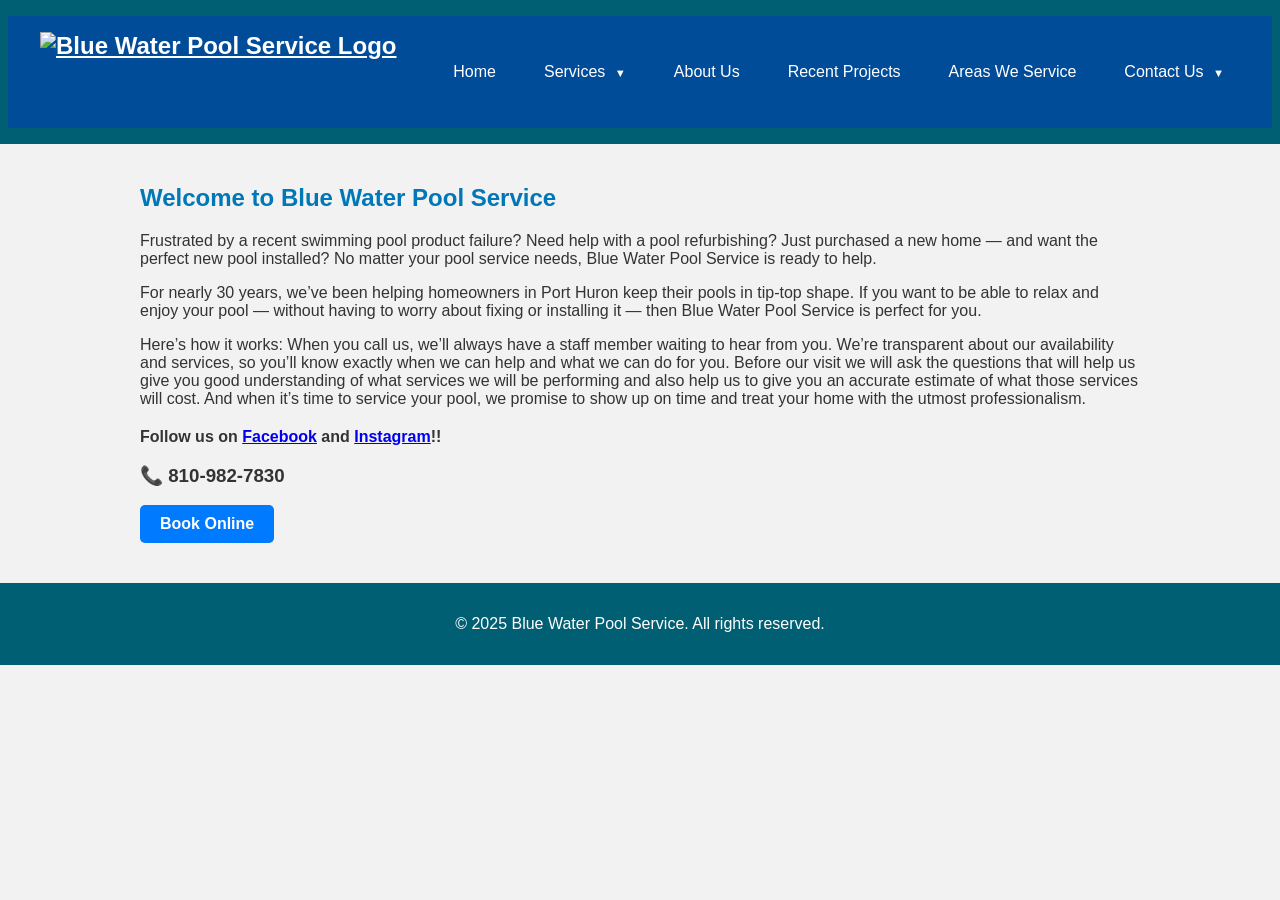
==== Index.html @ 8580cf11 "Add files via upload" ====
<!DOCTYPE html>
<html lang="en">
<head>
  <meta charset="UTF-8" />
  <meta name="viewport" content="width=device-width, initial-scale=1.0" />
  <title>Blue Water Pool Service</title>
  <link rel="stylesheet" href="style.css" />
</head>
<body>
  <header>
    <nav class="navbar">
      <a href="Index.html" class="logo">
        <img src="Images /logo.png" alt="Blue Water Pool Service Logo"/>
      </a>
      <ul class="nav-links">
        <li><a href="index.html">Home</a></li>
        <li class="dropdown">
          <a href="services.html">Services <span class="arrow"></span></a>
          <ul class="dropdown-menu">
            <li><a href="pool-maintenance.html">Swimming Pool & Maintenance</a></li>
            <li><a href="hot-tubs.html">Hot Tubs & Swim Spas</a></li>
            <li><a href="specialty-equipment.html">Specialty Equipment & Materials</a></li>
          </ul>
        </li>
        <li><a href="about.html">About Us</a></li>
        <li><a href="projects.html">Recent Projects</a></li>
        <li><a href="areas-we-service.html">Areas We Service</a></li>
        <li class="dropdown">
          <a href="contact.html">Contact Us <span class="arrow"></span></a>
          <ul class="dropdown-menu">
            <li><a href="book online.html">Book Online</a></li>
          </ul>
        </li>
      </ul>
    </nav>
  </header>

  <main class="home">
    <section class="intro">
      <h1>Welcome to Blue Water Pool Service</h1>
      <p>
        Frustrated by a recent swimming pool product failure? Need help with a pool refurbishing? Just purchased a new home — and want the perfect new pool installed?
        No matter your pool service needs, Blue Water Pool Service is ready to help.
      </p>
      <p>
        For nearly 30 years, we’ve been helping homeowners in Port Huron keep their pools in tip-top shape. If you want to be able to relax and enjoy your pool — without
        having to worry about fixing or installing it — then Blue Water Pool Service is perfect for you.
      </p>
      <p>
        Here’s how it works: When you call us, we’ll always have a staff member waiting to hear from you. We’re transparent about our availability and services, so you’ll
        know exactly when we can help and what we can do for you. Before our visit we will ask the questions that will help us give you good understanding of what services
        we will be performing and also help us to give you an accurate estimate of what those services will cost. And when it’s time to service your pool, we promise to
        show up on time and treat your home with the utmost professionalism.
      </p>
      <div class="contact-call">
        <div style="margin-top: 10px; margin-bottom: 10px;">
          <p><strong>
            Follow us on 
            <a href="https://www.facebook.com/BlueWaterPoolServicePH?mibextid=wwXIfr&rdid=EDsumeXl4yq4jxzL&share_url=https%3A%2F%2Fwww.facebook.com%2Fshare%2F1DnVqN16zs%2F%3Fmibextid%3DwwXIfr#" target="_blank">Facebook</a> and 
            <a href="https://www.instagram.com/thepoolboy?igsh=c2RqMGs3OXA5eDBr" target="_blank">Instagram</a>!!
          </strong></p>
        </div>
        <h3>📞 810-982-7830</h3>
        <a href="book online.html" class="button">Book Online</a>
      </div>
    </section>
  </main>

  <footer>
    <p>&copy; 2025 Blue Water Pool Service. All rights reserved.</p>
  </footer>

  <!-- Add this script to fix the dropdown arrow rotation -->
  <script>
    document.querySelectorAll('.dropdown').forEach(dropdown => {
      const arrow = dropdown.querySelector('.arrow');
      dropdown.addEventListener('mouseenter', () => {
        arrow.style.transform = 'rotate(180deg)';
      });
      dropdown.addEventListener('mouseleave', () => {
        arrow.style.transform = 'rotate(0deg)';
      });
    });
  </script>
</body>
</html>
---- style.css ----
/* ========== Base Styles ========== */
body {
  font-family: Arial, sans-serif;
  margin: 0;
  padding: 0;
  background-color: #f2f2f2;
  color: #333;
}

header, footer {
  background-color: #005f73;
  color: #fff;
  text-align: center;
  padding: 1em 0;
}

main {
  padding: 2em;
}

footer {
  margin-top: 40px;
}

/* ========== Navbar ========== */
.navbar {
  background-color: #004c99;
  display: flex;
  justify-content: space-between;
  align-items: center;
  max-width: 1200px;
  margin: 0 auto;
  padding: 1rem 2rem;
  flex-wrap: wrap;
}

.logo {
  font-size: 1.5em;
  font-weight: bold;
  color: #fff;
  display: flex;
  align-items: center;
}

.logo img {
  height: 80px;
  width: auto;
  display: block;
  margin-right: 10px;
}

.nav-links {
  list-style: none;
  display: flex;
  gap: 1rem;
  flex-wrap: wrap;
  padding-left: 0;
  margin: 0;
}

.nav-links li {
  position: relative;
}

.nav-links a {
  color: white;
  text-decoration: none;
  padding: 0.5rem 1rem;
  display: block;
  transition: background 0.2s ease;
  border-radius: 6px;
}

.nav-links a:hover {
  background-color: #005fa3;
}

/* ========== Dropdown Menu ========== */
.dropdown > a::after {
  content: " ▼";
  font-size: 0.7rem;
  margin-left: 5px;
}

.dropdown > a {
  cursor: pointer;
}

.dropdown-menu {
  display: none;
  position: absolute;
  top: 100%;
  left: 0;
  background-color: #0066cc;
  padding: 10px;
  list-style: none;
  min-width: 200px;
  box-shadow: 0 2px 5px rgba(0, 0, 0, 0.15);
  z-index: 1000;
  border-radius: 4px;
}

.dropdown-menu li {
  margin-bottom: 10px;
}

.dropdown-menu li:last-child {
  margin-bottom: 0;
}

.dropdown-menu a {
  color: #fff;
  text-decoration: none;
  display: block;
  padding: 0.75rem;
  transition: background 0.2s ease;
  border-radius: 4px;
}

.dropdown-menu a:hover {
  background-color: #005bb5;
}

.dropdown:hover .dropdown-menu {
  display: block;
}

/* ========== Home Page ========== */
main.home {
  max-width: 1000px;
  margin: 40px auto;
  padding: 0 20px;
}

.intro h1 {
  color: #0077b6;
}

.contact-call {
  margin-top: 20px;
}

.button {
  display: inline-block;
  background-color: #007bff;
  color: #fff;
  padding: 10px 20px;
  font-weight: bold;
  border: none;
  border-radius: 5px;
  text-decoration: none;
  text-align: center;
  transition: background 0.3s;
  cursor: pointer;
}

.button:hover {
  background-color: #005fa3;
}

/* ========== Contact Page ========== */
.contact-details {
  display: flex;
  flex-wrap: wrap;
  gap: 2rem;
  margin-top: 2rem;
}

.contact-form {
  flex: 1;
  display: flex;
  flex-direction: column;
  gap: 1rem;
  max-width: 500px;
}

.contact-form input,
.contact-form textarea {
  width: 100%;
  padding: 0.75rem;
  border: 1px solid #ccc;
  border-radius: 5px;
  cursor: pointer;
}

.contact-form button {
  background-color: #007bff;
  color: white;
  padding: 0.75rem;
  border: none;
  border-radius: 5px;
  cursor: pointer;
}

/* ========== Social Icons ========== */
.social-icons a {
  font-size: 24px;
  margin-right: 10px;
  text-decoration: none;
  color: #0077cc;
  transition: color 0.3s ease;
}

.social-icons a:hover {
  color: #005fa3;
}

.follow-us {
  margin-top: 10px;
  font-size: 1rem;
  text-align: center;
}

.follow-us a {
  color: #0077cc;
  text-decoration: none;
}

.follow-us a:hover {
  text-decoration: underline;
}

/* ========== Team Contacts ========== */
.team-contacts {
  display: flex;
  flex-wrap: wrap;
  gap: 2rem;
  margin: 2rem 0;
}

.contact-card {
  background: #f2f9ff;
  border-left: 4px solid #007acc;
  padding: 1rem;
  flex: 1 1 250px;
  box-shadow: 0 2px 5px rgba(0,0,0,0.1);
  border-radius: 8px;
}

/* ========== Book Online Page ========== */
.form-wrapper {
  max-width: 1000px;
  margin: 4rem auto;
  padding: 2rem;
  background-color: #f7f9fb;
  border-radius: 16px;
  box-shadow: 0 4px 20px rgba(0, 0, 0, 0.1);
}

.form-wrapper h1 {
  text-align: center;
  font-size: 2rem;
  margin-bottom: 0.5rem;
}

.form-wrapper p {
  text-align: center;
  margin-bottom: 2rem;
  color: #555;
}

.booking-form {
  max-width: 600px;
  margin: 0 auto;
  display: flex;
  flex-direction: column;
}

.booking-form fieldset {
  border: 1px solid #ccc;
  border-radius: 12px;
  padding: 1.5rem;
  margin-bottom: 2rem;
}

.booking-form legend {
  font-weight: bold;
  font-size: 1.2rem;
  margin-bottom: 1rem;
  padding: 0 0.5rem;
}

.form-group {
  display: flex;
  flex-wrap: wrap;
  gap: 1rem;
  margin-bottom: 1.2rem;
}

.form-group input[type="text"],
.form-group input[type="email"],
.form-group input[type="tel"],
.form-group input[type="date"],
.form-group textarea {
  flex: 1;
  padding: 0.75rem;
  font-size: 1rem;
  border-radius: 8px;
  border: 1px solid #ccc;
  min-width: 250px;
}

textarea {
  width: 100%;
  height: 120px;
  resize: vertical;
}

.booking-form input[type="file"] {
  margin-top: 1rem;
}

.checkbox-group {
  display: flex;
  flex-wrap: wrap;
  gap: 1rem;
  margin-top: 1rem;
}

.checkbox-group label {
  display: flex;
  align-items: center;
  gap: 0.4rem;
  padding: 0.3rem 0.6rem;
  background-color: #e8f0fe;
  border-radius: 6px;
  font-size: 0.95rem;
  white-space: nowrap;
  cursor: pointer;
}

.booking-form small {
  font-size: 0.8rem;
  color: #666;
  display: block;
  margin-top: 0.3rem;
}

/* ========== Service Page ========== */
.service-layout {
  display: flex;
  flex-direction: row;
  gap: 20px;
  flex-wrap: wrap;
  align-items: flex-start;
}

.service-text {
  flex: 1;
}

.service-image {
  max-width: 400px;
  flex-shrink: 0;
}

.service-image img {
  max-width: 100%;
  height: auto;
  border-radius: 12px;
  box-shadow: 0 4px 8px rgba(0,0,0,0.1);
  display: block;
}

/* ========== Grid Image Container ========== */
.grid-container {
  display: flex;
  align-items: flex-start;
  justify-content: flex-start;
  flex-wrap: wrap;
  gap: 1rem;
}

.grid-image {
  width: 300px;
  height: auto;
}

/* ========== Responsive ========== */
@media (max-width: 768px) {
  .form-group {
    flex-direction: column;
  }

  .checkbox-group {
    flex-direction: column;
    gap: 0.5rem;
  }

  .form-wrapper {
    padding: 1rem;
  }

  .navbar {
    flex-direction: column;
    align-items: flex-start;
  }

  .logo {
    margin-bottom: 1rem;
  }

  .nav-links {
    flex-direction: column;
    width: 100%;
    gap: 0;
  }

  .nav-links a {
    padding: 0.75rem 1rem;
  }

  .dropdown-menu {
    position: static;
    background-color: #005fa3;
    box-shadow: none;
    padding: 0;
    border-radius: 0;
  }

  .dropdown-menu a {
    padding: 0.5rem 1rem;
  }

  .dropdown:hover .dropdown-menu {
    display: block;
  }

  .service-layout,
  .contact-details,
  .team-contacts {
    flex-direction: column;
  }
}
/* ========== Styling the Images ========== */
.project-images {
  display: grid;
  grid-template-columns: repeat(auto-fill, minmax(250px, 1fr)); /* Creates a responsive grid */
  gap: 20px; /* Adds space between the images */
  justify-items: center; /* Centers the images horizontally */
  margin-top: 20px;
}

.project-image {
  width: 100%; /* Ensures the images scale responsively */
  height: auto; /* Maintains the aspect ratio */
  border-radius: 10px; /* Adds rounded corners */
  box-shadow: 0 4px 8px rgba(0, 0, 0, 0.1); /* Adds a subtle shadow for effect */
}

.project-image:hover {
  transform: scale(1.05); /* Slight zoom effect on hover */
  transition: transform 0.3s ease-in-out; /* Smooth transition for the hover effect */
}
.about-section h1 {
  color: #0077b6; 
  font-size: 1.5rem;
  margin-bottom: 20px;
  font-weight: bold;
}
.about-section h2 {
  color: #0077b6; 
  font-size: x-large;
  margin-bottom: 20px;
  font-weight: bold;
}
.services h1 {
  color: #0077b6;
  font-size: x-large;
  margin-bottom: 20px;
  font-weight: bold;
}
.projects h1 {
  color: #0077b6;
  font-size: x-large;
  margin-bottom: 20px;
  font-weight: bold;
}
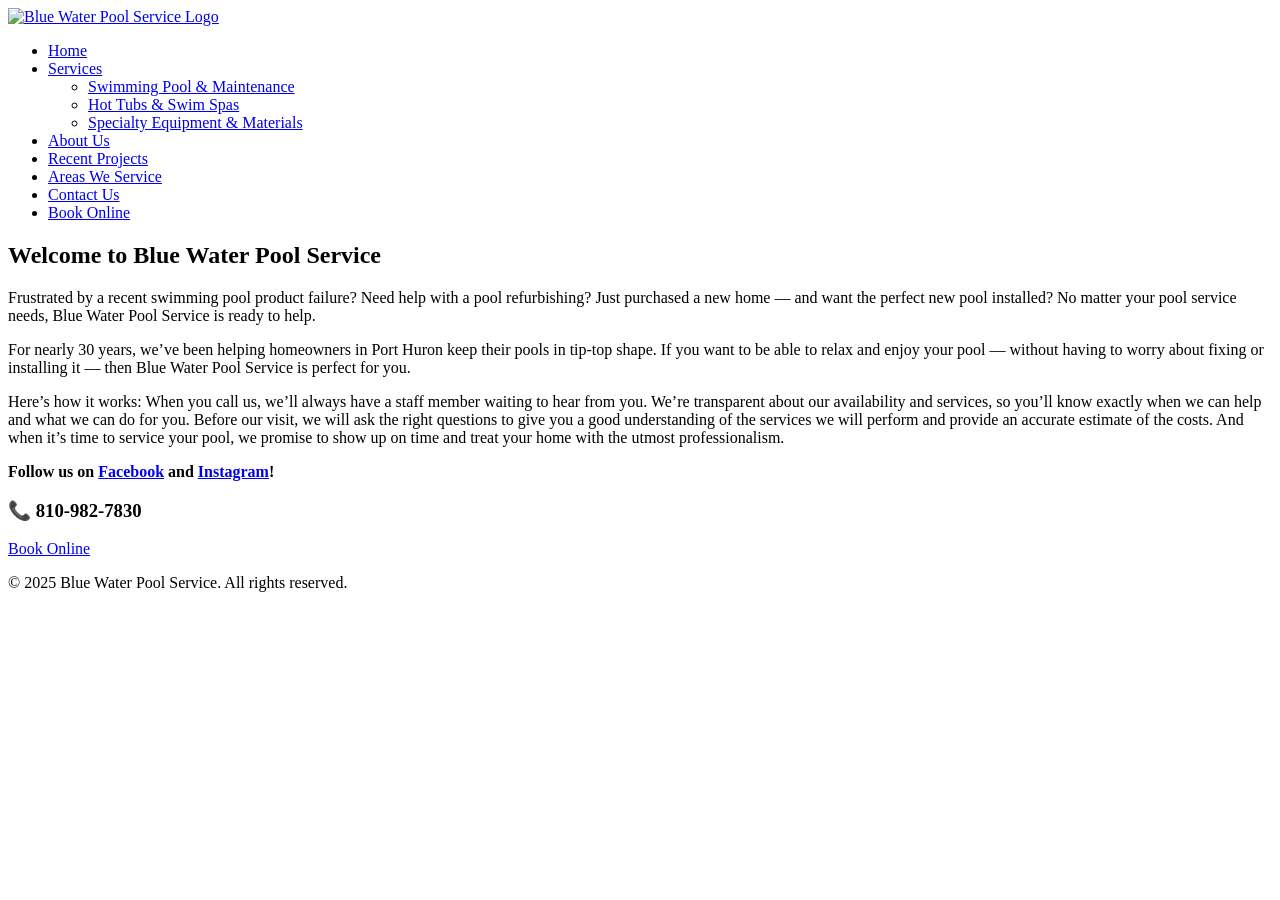
==== commit 2aba0033: "Add files via upload" ====
--- a/Index.html
+++ b/Index.html
@@ -3,14 +3,16 @@
 <head>
   <meta charset="UTF-8" />
   <meta name="viewport" content="width=device-width, initial-scale=1.0" />
+  <meta name="description" content="Blue Water Pool Service - Professional pool service in Port Huron, offering pool maintenance, hot tub services, and specialty equipment.">
+  <meta name="author" content="Blue Water Pool Service">
   <title>Blue Water Pool Service</title>
   <link rel="stylesheet" href="style.css" />
 </head>
 <body>
   <header>
     <nav class="navbar">
-      <a href="Index.html" class="logo">
-        <img src="Images /logo.png" alt="Blue Water Pool Service Logo"/>
+      <a href="index.html" class="logo">
+        <img src="Images /logo.png" alt="Blue Water Pool Service Logo" />
       </a>
       <ul class="nav-links">
         <li><a href="index.html">Home</a></li>
@@ -25,13 +27,9 @@
         <li><a href="about.html">About Us</a></li>
         <li><a href="projects.html">Recent Projects</a></li>
         <li><a href="areas-we-service.html">Areas We Service</a></li>
-        <li class="dropdown">
-          <a href="contact.html">Contact Us <span class="arrow"></span></a>
-          <ul class="dropdown-menu">
-            <li><a href="book online.html">Book Online</a></li>
+        <li><a href="contact.html">Contact Us</a></li>
+            <li><a href="https://clienthub.getjobber.com/client_hubs/f9afc6b9-3da8-4a99-a819-56aa45afb94f/public/work_request/new" class="button" target="_blank">Book Online</a></li>
           </ul>
-        </li>
-      </ul>
     </nav>
   </header>
 
@@ -39,29 +37,28 @@
     <section class="intro">
       <h1>Welcome to Blue Water Pool Service</h1>
       <p>
-        Frustrated by a recent swimming pool product failure? Need help with a pool refurbishing? Just purchased a new home — and want the perfect new pool installed?
+        Frustrated by a recent swimming pool product failure? Need help with a pool refurbishing? Just purchased a new home — and want the perfect new pool installed? 
         No matter your pool service needs, Blue Water Pool Service is ready to help.
       </p>
       <p>
-        For nearly 30 years, we’ve been helping homeowners in Port Huron keep their pools in tip-top shape. If you want to be able to relax and enjoy your pool — without
-        having to worry about fixing or installing it — then Blue Water Pool Service is perfect for you.
+        For nearly 30 years, we’ve been helping homeowners in Port Huron keep their pools in tip-top shape. If you want to be able to relax and enjoy your pool — 
+        without having to worry about fixing or installing it — then Blue Water Pool Service is perfect for you.
       </p>
       <p>
-        Here’s how it works: When you call us, we’ll always have a staff member waiting to hear from you. We’re transparent about our availability and services, so you’ll
-        know exactly when we can help and what we can do for you. Before our visit we will ask the questions that will help us give you good understanding of what services
-        we will be performing and also help us to give you an accurate estimate of what those services will cost. And when it’s time to service your pool, we promise to
-        show up on time and treat your home with the utmost professionalism.
+        Here’s how it works: When you call us, we’ll always have a staff member waiting to hear from you. We’re transparent about our availability and services, 
+        so you’ll know exactly when we can help and what we can do for you. Before our visit, we will ask the right questions to give you a good understanding of the services we will perform and provide an accurate estimate of the costs.
+        And when it’s time to service your pool, we promise to show up on time and treat your home with the utmost professionalism.
       </p>
       <div class="contact-call">
-        <div style="margin-top: 10px; margin-bottom: 10px;">
-          <p><strong>
-            Follow us on 
-            <a href="https://www.facebook.com/BlueWaterPoolServicePH?mibextid=wwXIfr&rdid=EDsumeXl4yq4jxzL&share_url=https%3A%2F%2Fwww.facebook.com%2Fshare%2F1DnVqN16zs%2F%3Fmibextid%3DwwXIfr#" target="_blank">Facebook</a> and 
-            <a href="https://www.instagram.com/thepoolboy?igsh=c2RqMGs3OXA5eDBr" target="_blank">Instagram</a>!!
-          </strong></p>
-        </div>
+        <p>
+          <strong>Follow us on 
+            <a href="https://www.facebook.com/BlueWaterPoolServicePH" target="_blank">Facebook</a> and 
+            <a href="https://www.instagram.com/thepoolboy" target="_blank">Instagram</a>!
+          </strong>
+        </p>
         <h3>📞 810-982-7830</h3>
-        <a href="book online.html" class="button">Book Online</a>
+        <!-- Updated 'Book Online' Button to Direct Link -->
+        <a href="https://clienthub.getjobber.com/client_hubs/f9afc6b9-3da8-4a99-a819-56aa45afb94f/public/work_request/new" class="button" target="_blank">Book Online</a>
       </div>
     </section>
   </main>
@@ -70,7 +67,7 @@
     <p>&copy; 2025 Blue Water Pool Service. All rights reserved.</p>
   </footer>
 
-  <!-- Add this script to fix the dropdown arrow rotation -->
+  <!-- Dropdown arrow rotation script -->
   <script>
     document.querySelectorAll('.dropdown').forEach(dropdown => {
       const arrow = dropdown.querySelector('.arrow');
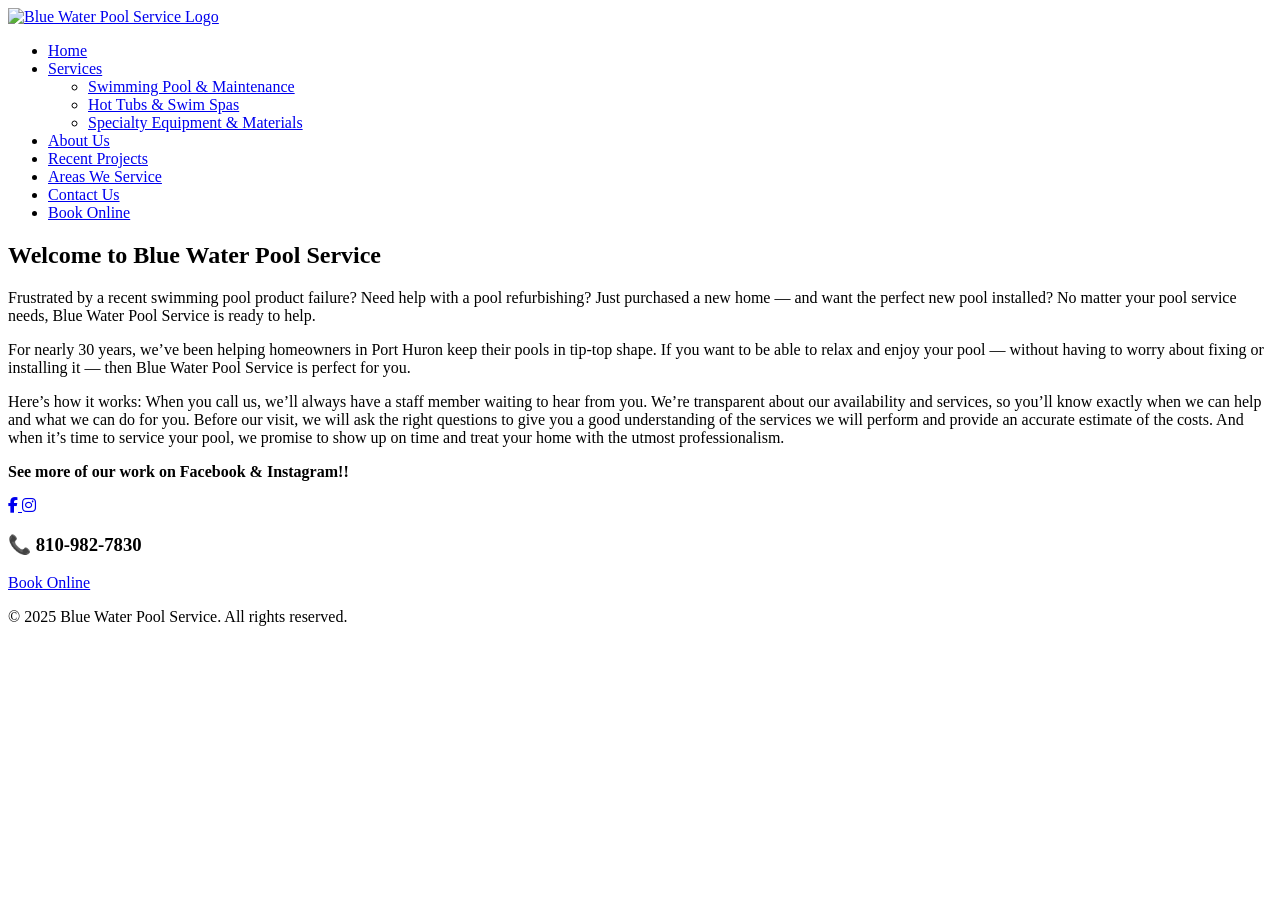
==== commit 341855b9: "Update Index.html" ====
--- a/Index.html
+++ b/Index.html
@@ -6,7 +6,12 @@
   <meta name="description" content="Blue Water Pool Service - Professional pool service in Port Huron, offering pool maintenance, hot tub services, and specialty equipment.">
   <meta name="author" content="Blue Water Pool Service">
   <title>Blue Water Pool Service</title>
+  
+  <!-- Main Styles -->
   <link rel="stylesheet" href="style.css" />
+  
+  <!-- Font Awesome for Social Icons -->
+  <link rel="stylesheet" href="https://cdnjs.cloudflare.com/ajax/libs/font-awesome/6.5.1/css/all.min.css">
 </head>
 <body>
   <header>
@@ -28,8 +33,12 @@
         <li><a href="projects.html">Recent Projects</a></li>
         <li><a href="areas-we-service.html">Areas We Service</a></li>
         <li><a href="contact.html">Contact Us</a></li>
-            <li><a href="https://clienthub.getjobber.com/client_hubs/f9afc6b9-3da8-4a99-a819-56aa45afb94f/public/work_request/new" class="button" target="_blank">Book Online</a></li>
-          </ul>
+        <li>
+          <a href="https://clienthub.getjobber.com/client_hubs/f9afc6b9-3da8-4a99-a819-56aa45afb94f/public/work_request/new" class="button" target="_blank">
+            Book Online
+          </a>
+        </li>
+      </ul>
     </nav>
   </header>
 
@@ -50,14 +59,19 @@
         And when it’s time to service your pool, we promise to show up on time and treat your home with the utmost professionalism.
       </p>
       <div class="contact-call">
-        <p>
-          <strong>Follow us on 
-            <a href="https://www.facebook.com/BlueWaterPoolServicePH" target="_blank">Facebook</a> and 
-            <a href="https://www.instagram.com/thepoolboy" target="_blank">Instagram</a>!
-          </strong>
-        </p>
+        <p><strong>See more of our work on Facebook & Instagram!!</strong></p>
+
+        <!-- SOCIAL ICONS -->
+        <div class="social-icons">
+          <a href="https://www.facebook.com/BlueWaterPoolServicePH" target="_blank" aria-label="Facebook">
+            <i class="fab fa-facebook-f"></i>
+          </a>
+          <a href="https://www.instagram.com/thepoolboy" target="_blank" aria-label="Instagram">
+            <i class="fab fa-instagram"></i>
+          </a>
+        </div>
+
         <h3>📞 810-982-7830</h3>
-        <!-- Updated 'Book Online' Button to Direct Link -->
         <a href="https://clienthub.getjobber.com/client_hubs/f9afc6b9-3da8-4a99-a819-56aa45afb94f/public/work_request/new" class="button" target="_blank">Book Online</a>
       </div>
     </section>
